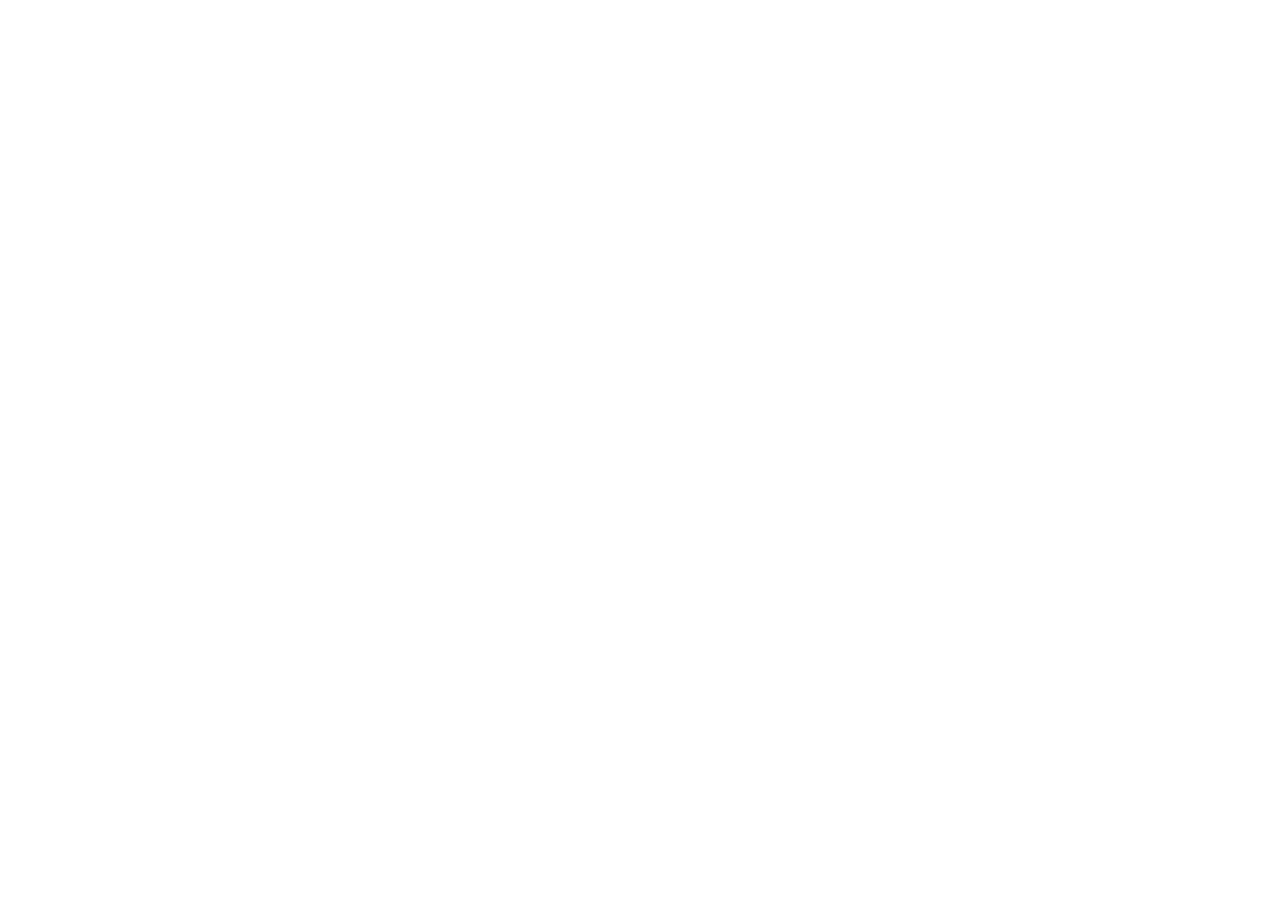
==== index.html @ 611e334b "primeiroenvio" ====
<!DOCTYPE html>
<html lang="en">
<head>
    <meta charset="UTF-8">
    <meta name="viewport" content="width=device-width, initial-scale=1.0">
    <title>Document</title>
</head>
<body>
    
    
</body>
</html>
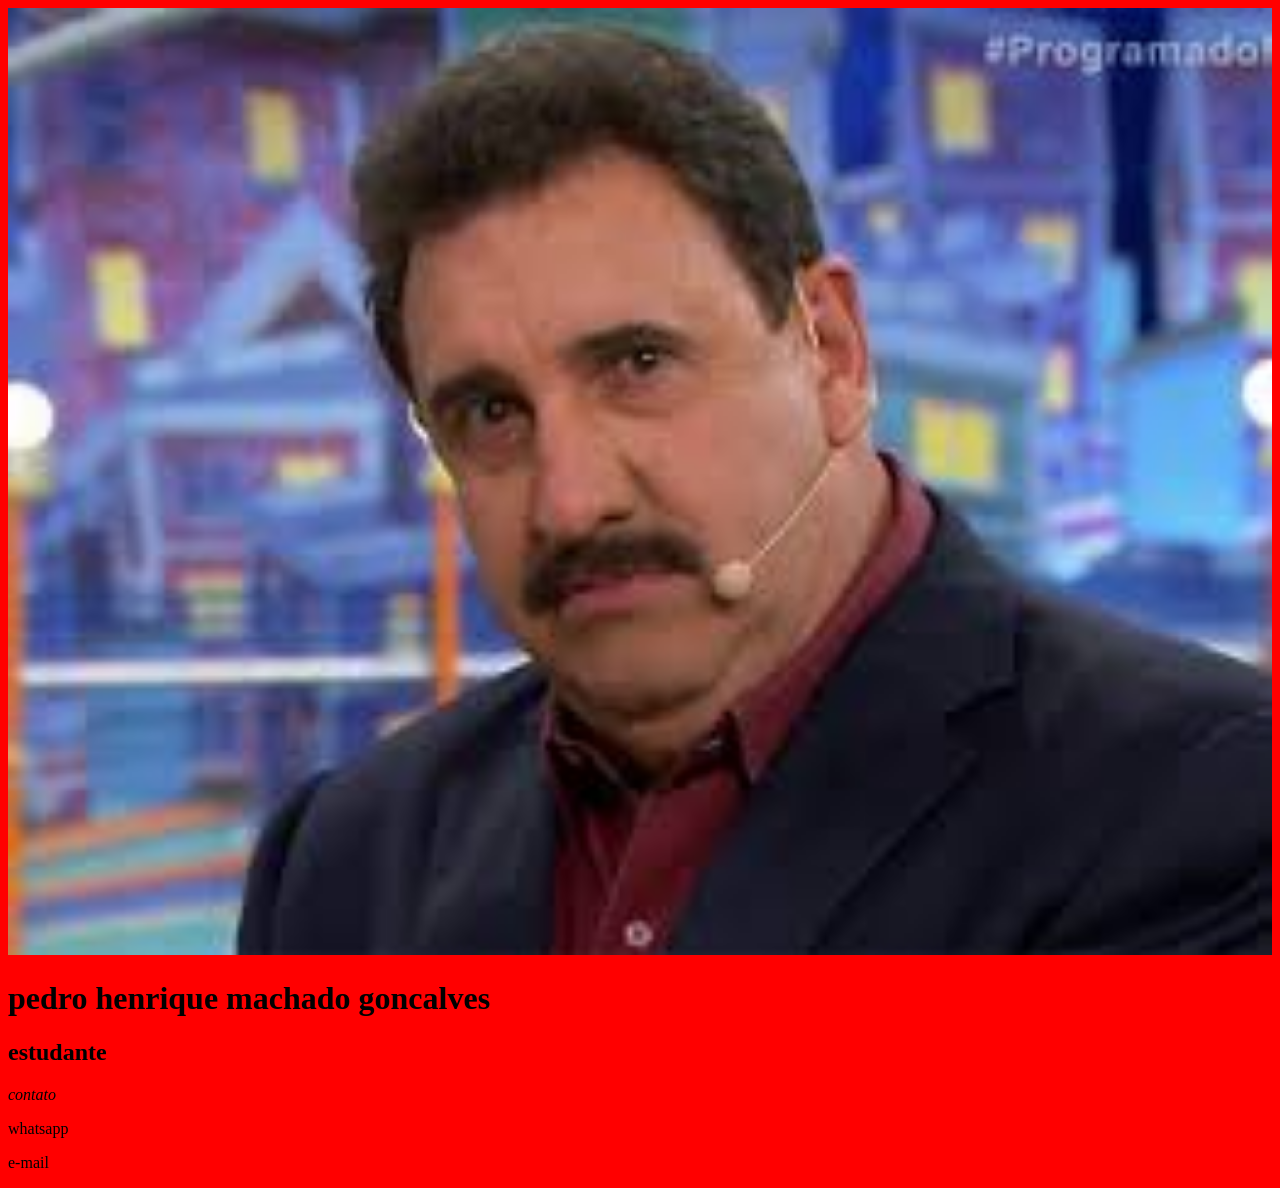
==== commit 275aec4a: "adicionado arquivo css" ====
--- a/index.html
+++ b/index.html
@@ -3,10 +3,15 @@
 <head>
     <meta charset="UTF-8">
     <meta name="viewport" content="width=device-width, initial-scale=1.0">
-    <title>Document</title>
+    <title>cartao de visita</title>
+    <link rel="stylesheet" href="style.css">
 </head>
 <body>
-    
-    
+     <img src="[data-uri]">
+    <h1>pedro henrique machado goncalves</h1>
+    <h2>estudante</h2>
+    <p><i>contato</i></p>
+    <p>whatsapp</p>
+    <p>e-mail</p>
 </body>
 </html>
--- a/style.css
+++ b/style.css
@@ -0,0 +1,6 @@
+body{
+    background-color: red;
+}
+img{
+    width: 100%;
+}
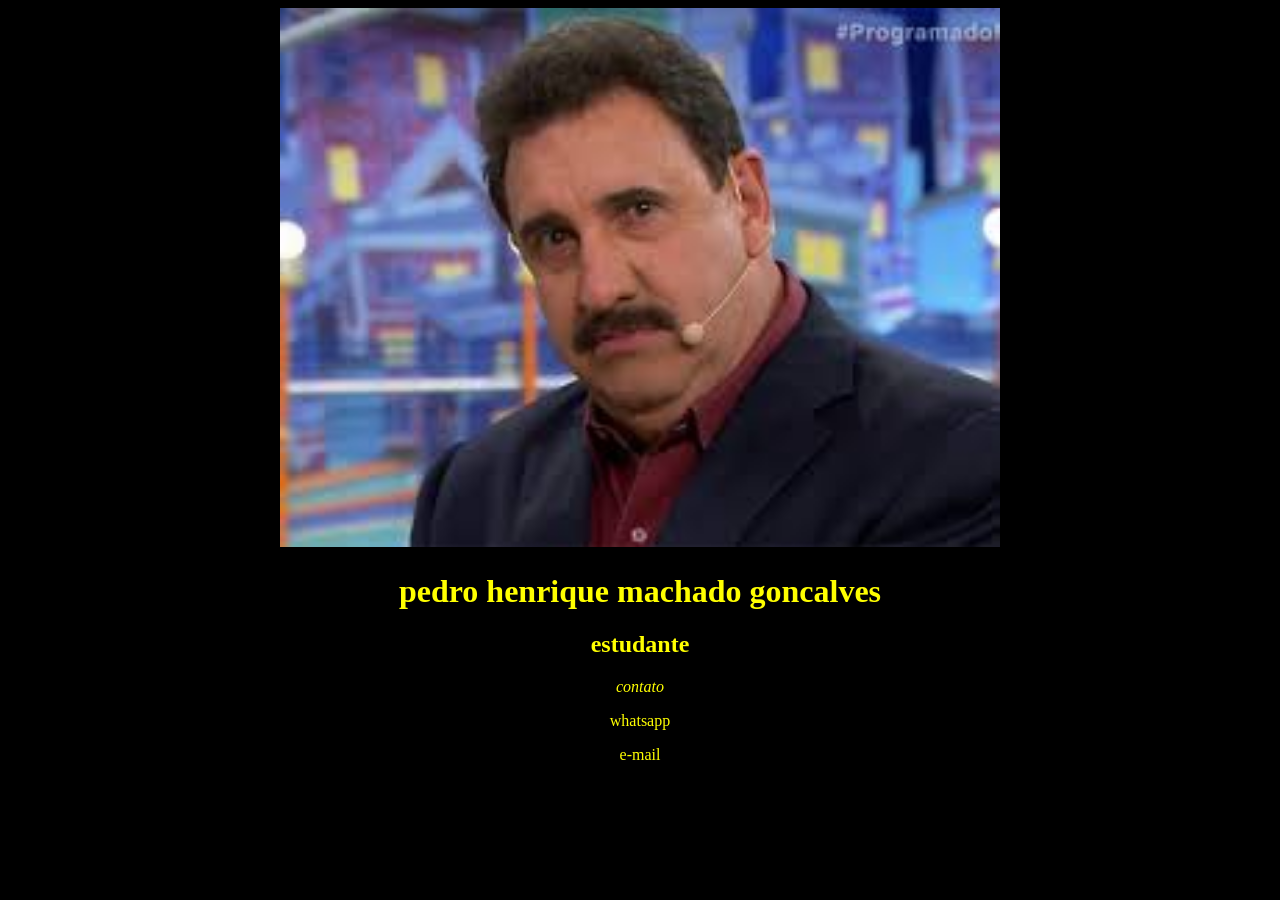
==== commit 29250e3c: "fiz modificacoews" ====
--- a/index.html
+++ b/index.html
@@ -3,7 +3,7 @@
 <head>
     <meta charset="UTF-8">
     <meta name="viewport" content="width=device-width, initial-scale=1.0">
-    <title>cartao de visita</title>
+    <title>cartão de visita</title>
     <link rel="stylesheet" href="style.css">
 </head>
 <body>
--- a/style.css
+++ b/style.css
@@ -1,6 +1,11 @@
 body{
-    background-color: red;
+    background-color: black;
+    text-align: center;
 }
 img{
-    width: 100%;
+    width: 720px;
 }
+p,h1,h2{
+    color: yellow;
+}
+
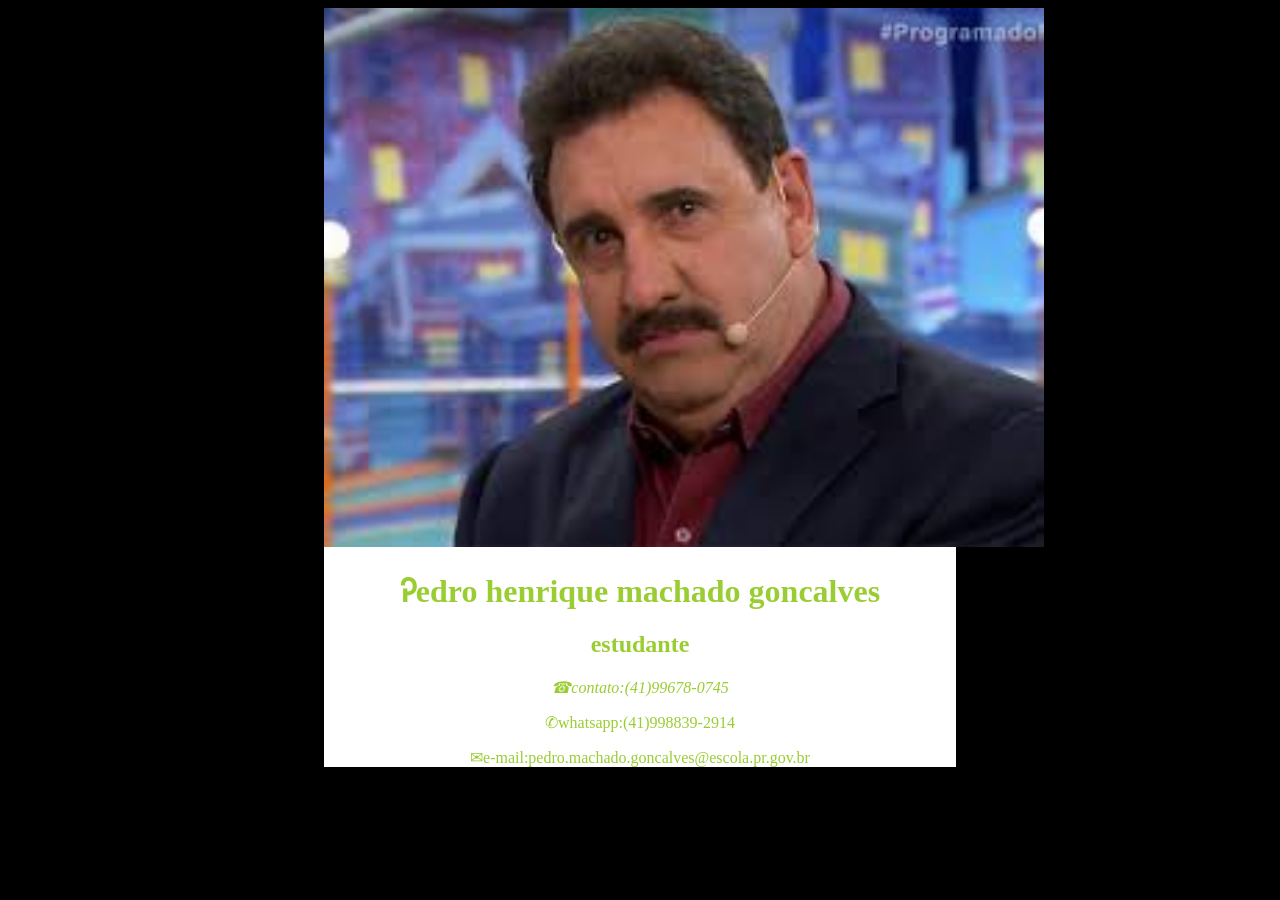
==== commit 208bf409: "pronto" ====
--- a/index.html
+++ b/index.html
@@ -3,15 +3,17 @@
 <head>
     <meta charset="UTF-8">
     <meta name="viewport" content="width=device-width, initial-scale=1.0">
-    <title>cartão de visita</title>
+    <title>cartao de visita</title>
     <link rel="stylesheet" href="style.css">
 </head>
 <body>
-     <img src="[data-uri]">
-    <h1>pedro henrique machado goncalves</h1>
-    <h2>estudante</h2>
-    <p><i>contato</i></p>
-    <p>whatsapp</p>
-    <p>e-mail</p>
+    <div class="cartao">
+        <img src="[data-uri]">
+        <h1>Ꭾedro henrique machado goncalves</h1>
+        <h2>estudante</h2>
+        <p><i>☎contato:(41)99678-0745</i></p>
+        <p>✆whatsapp:(41)998839-2914</p>
+        <p>✉︎e-mail:pedro.machado.goncalves@escola.pr.gov.br</p>
+    </div> 
 </body>
 </html>
--- a/style.css
+++ b/style.css
@@ -1,11 +1,17 @@
 body{
     background-color: black;
     text-align: center;
+}
+.cartao{
+    width: 50%;
+    background-color: white;
+    margin: auto;
+
 }
 img{
     width: 720px;
 }
 p,h1,h2{
-    color: yellow;
+    color: yellowgreen;
 }
 
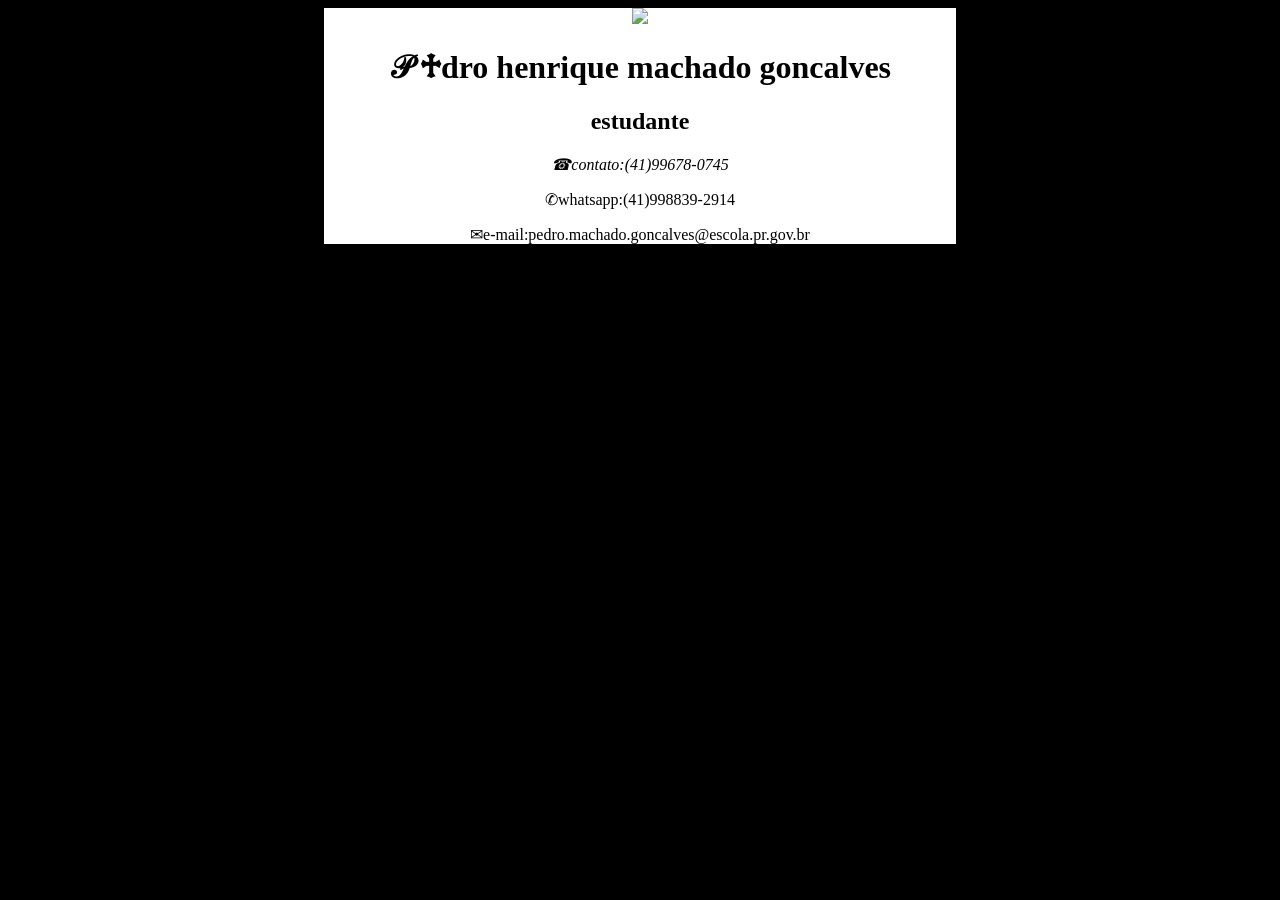
==== commit 18f29c9e: "Add files via upload" ====
--- a/index.html
+++ b/index.html
@@ -8,8 +8,8 @@
 </head>
 <body>
     <div class="cartao">
-        <img src="[data-uri]">
-        <h1>Ꭾedro henrique machado goncalves</h1>
+        <img src="https://t2.tudocdn.net/792822?w=1920&h=1440">
+        <h1>𝒫 ♱dro henrique machado goncalves</h1>
         <h2>estudante</h2>
         <p><i>☎contato:(41)99678-0745</i></p>
         <p>✆whatsapp:(41)998839-2914</p>
--- a/style.css
+++ b/style.css
@@ -9,9 +9,9 @@
 
 }
 img{
-    width: 720px;
+    width: 751px;
 }
 p,h1,h2{
-    color: yellowgreen;
+    color: black;
 }
 
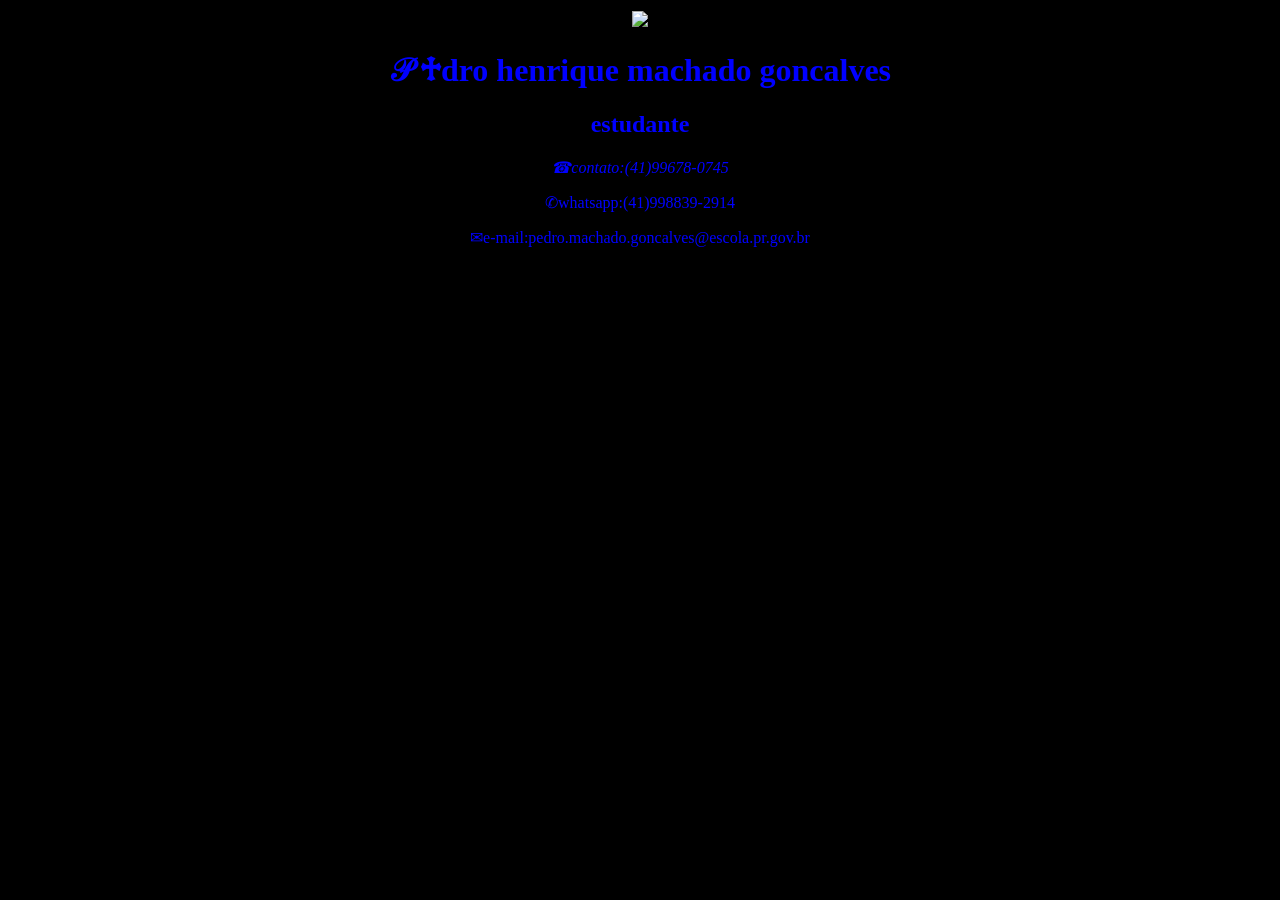
==== commit 7da4b13c: "Add files via upload" ====
--- a/index.html
+++ b/index.html
@@ -12,8 +12,8 @@
         <h1>𝒫 ♱dro henrique machado goncalves</h1>
         <h2>estudante</h2>
         <p><i>☎contato:(41)99678-0745</i></p>
-        <p>✆whatsapp:(41)998839-2914</p>
-        <p>✉︎e-mail:pedro.machado.goncalves@escola.pr.gov.br</p>
+       <a href="https://youtu.be/Aq5WXmQQooo"><p>✆whatsapp:(41)998839-2914</p></a>
+        <a href="https://www.youtube.com/shorts/K9aQ_lFF17w?feature=share"><p>✉︎e-mail:pedro.machado.goncalves@escola.pr.gov.br</p></a>
     </div> 
 </body>
 </html>
--- a/style.css
+++ b/style.css
@@ -1,17 +1,22 @@
 body{
-    background-color: black;
+   background-color: black;
+   background-image: url(https://img.freepik.com/fotos-premium/fundo-preto-com-relampagos-azuis_167857-15087.jpg?semt=ais_hybrid&w=740&q=80);
     text-align: center;
+    background-size: 100%            ;
 }
 .cartao{
     width: 50%;
-    background-color: white;
+    background-color: black;
     margin: auto;
-
+    border-radius: 100px;
+    border-style: double;
 }
 img{
-    width: 751px;
+    width: 754px;
 }
 p,h1,h2{
-    color: black;
+    color: blue;
 }
-
+a{
+    text-decoration: none;
+}
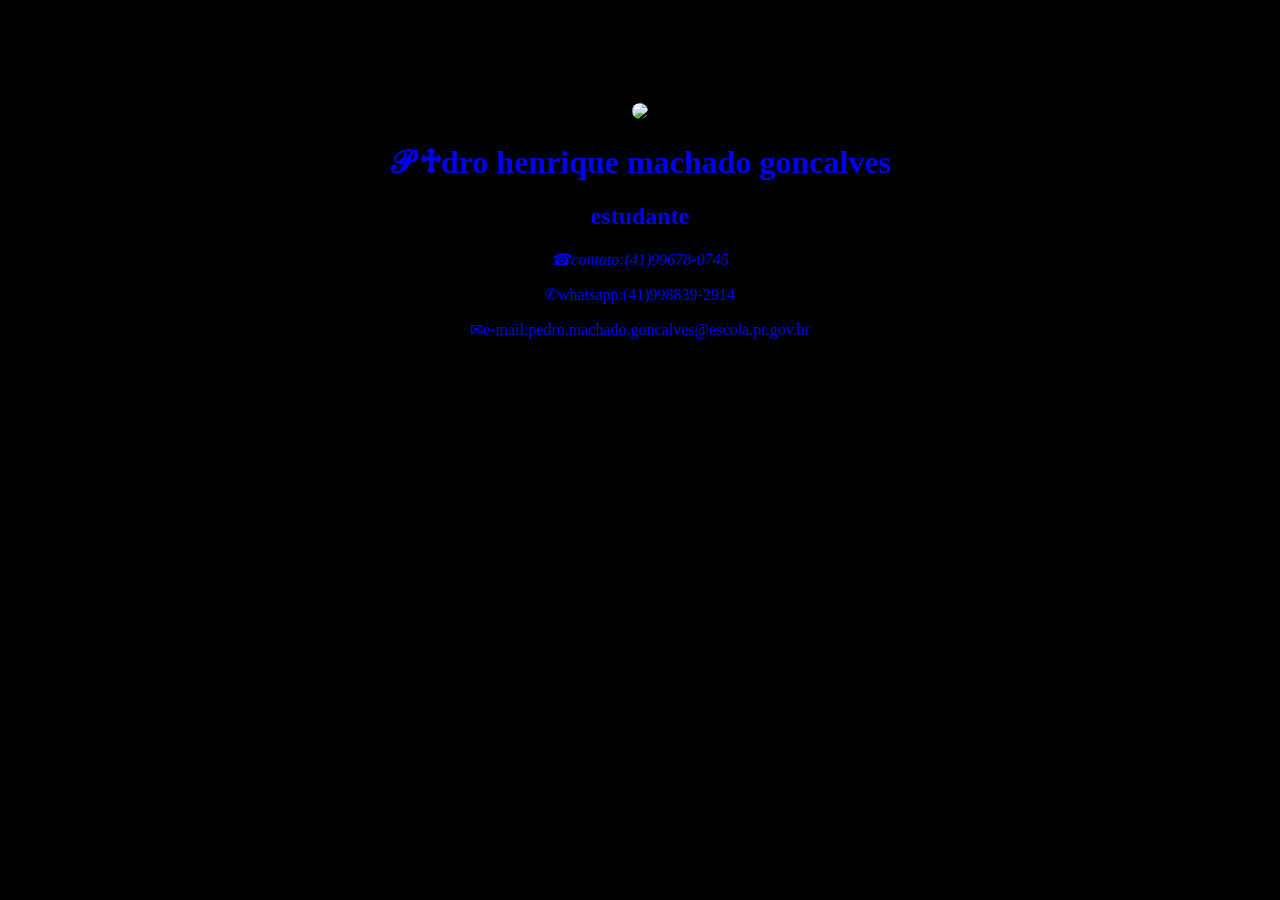
==== commit c7b35a5c: "Add files via upload" ====
--- a/index.html
+++ b/index.html
@@ -13,7 +13,7 @@
         <h2>estudante</h2>
         <p><i>☎contato:(41)99678-0745</i></p>
        <a href="https://youtu.be/Aq5WXmQQooo"><p>✆whatsapp:(41)998839-2914</p></a>
-        <a href="https://www.youtube.com/shorts/K9aQ_lFF17w?feature=share"><p>✉︎e-mail:pedro.machado.goncalves@escola.pr.gov.br</p></a>
+        <a href="https://www.youtube.com/shorts/l32UUV9SVBQ?feature=share"><p>✉︎e-mail:pedro.machado.goncalves@escola.pr.gov.br</p></a>
     </div> 
 </body>
 </html>
--- a/style.css
+++ b/style.css
@@ -10,9 +10,12 @@
     margin: auto;
     border-radius: 100px;
     border-style: double;
+    margin-top: 50px;
 }
 img{
-    width: 754px;
+    margin-top: 50px;
+    width: 100%;
+    border-radius: 50px;
 }
 p,h1,h2{
     color: blue;
